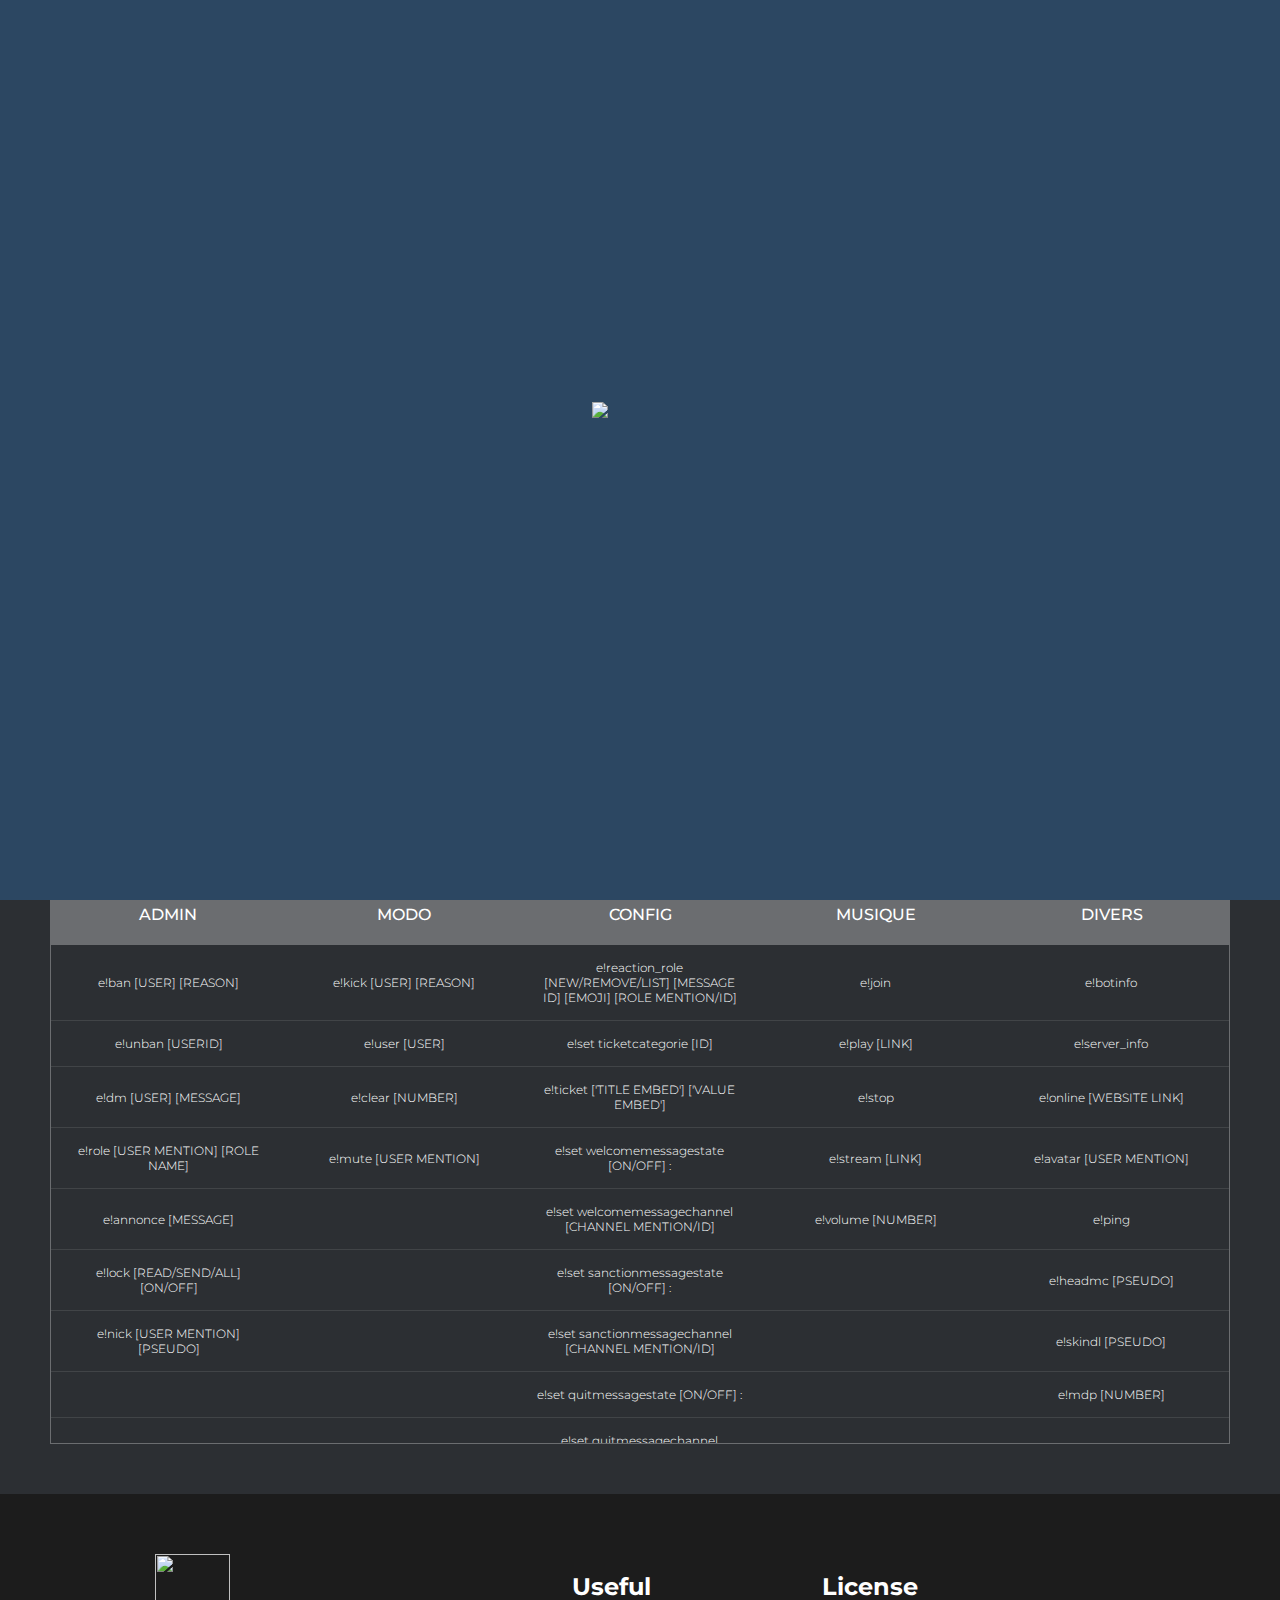
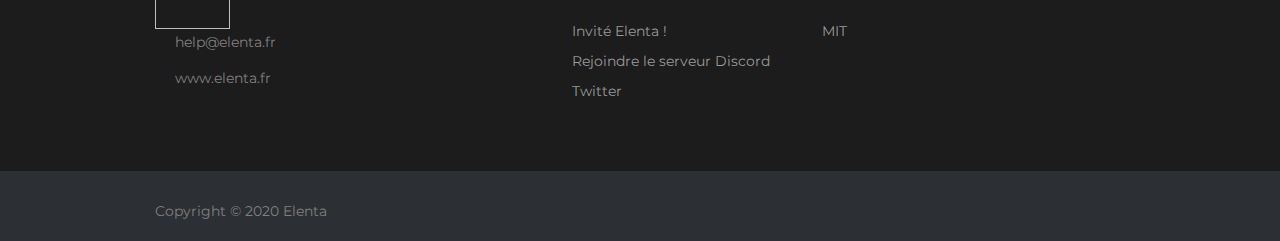
==== index.html @ b2c35c3e "Update index.html" ====
<html lang="fr">

<head>
	<title>Elenta</title>
	<meta charset="utf-8">
	<link rel="shortcut icon" href="icon.elenta.png">
	<link rel="stylesheet" href="css/bootstrap.min.css">
	<link rel="stylesheet" href="css/nivo-lightbox.css">
	<link rel="stylesheet" href="css/style.css">
	<link rel="stylesheet" href="css/load.css">
	<link href="https://fonts.googleapis.com/css?family=Montserrat:400,700" rel="stylesheet" type="text/css">
	<script src="https://kit.fontawesome.com/4e53f9d3b8.js" crossorigin="anonymous"></script>
</head>

<body>
  <div id="loader" class="overlay-loader">
	<div class="loader-background color-flip"></div>
	<img class="loader-icon spinning-cog" src="https://pasqualevitiello.github.io/Tumblr-Style-Cog-Spinners/cogs/cog05.svg" data-cog="cog05">
  </div>
  <div id="all">
	<div id="home">
		<div class="container">
			<div class="row">
				<div class="col-md-5 col-sm-3">
					<h1><img src="https://cdn.discordapp.com/avatars/705350236390031421/100c00965786982570dc72ee1402f99f.webp?size=128" class="logohome" /> Elenta</h1>
				</div>
				<div class="col-md-10 col-sm-8">
          <h2>&emsp;&emsp;&emsp;&emsp;&ensp; est fait pour vous.</h2>
				</div>
			</div>
		</div>
	</div>
  <div class="bot">
    <h3 class="display-5 title">Il est temps d'utiliser Elenta sur votre serveur</h3>
    <p class="subtitle">Elenta est un bot polyvalent prêt à améliorer et à booster votre serveur Discord<br />Comprend également la modération automatique, l'administration, la musique et bien plus encore !</p>
    <a class="btn-addbot btn-lg btn" target="_blank" href="/bot/invite.html">Ajouter au serveur</a>
    <br /><br /><br /><br /><br /><br />
</div>
  <section>
  <h1 class="titletable">Commandes</h1>
  <div class="tbl-header">
    <table cellpadding="0" cellspacing="0" border="0">
      <thead>
        <tr>
          <th>ADMIN</th>
          <th>MODO</th>
          <th>CONFIG</th>
          <th>MUSIQUE</th>
          <th>DIVERS</th>
        </tr>
      </thead>
    </table>
  </div>
  <div class="tbl-content">
    <table cellpadding="0" cellspacing="0" border="0">
      <tbody>
        <tr>
          <td>e!ban [USER] [REASON]</td>
          <td>e!kick [USER] [REASON]</td>
          <td>e!reaction_role [NEW/REMOVE/LIST] [MESSAGE ID] [EMOJI] [ROLE MENTION/ID]</td>
          <td>e!join</td>
          <td>e!botinfo</td>
        </tr>
        <tr>
          <td>e!unban [USERID]</td>
          <td>e!user [USER]</td>
          <td>e!set ticketcategorie [ID]</td>
          <td>e!play [LINK]</td>
          <td>e!server_info</td>
        </tr>
        <tr>
          <td>e!dm [USER] [MESSAGE]</td>
          <td>e!clear [NUMBER]</td>
          <td>e!ticket ['TITLE EMBED'] ['VALUE EMBED']</td>
          <td>e!stop</td>
          <td>e!online [WEBSITE LINK]</td>
        </tr>
        <tr>
          <td>e!role [USER MENTION] [ROLE NAME]</td>
          <td>e!mute [USER MENTION]</td>
          <td>e!set welcomemessagestate [ON/OFF] :</td>
          <td>e!stream [LINK]</td>
          <td>e!avatar [USER MENTION]</td>
        </tr>
        <tr>
          <td>e!annonce [MESSAGE]</td>
          <td></td>
          <td>e!set welcomemessagechannel [CHANNEL MENTION/ID]</td>
          <td>e!volume [NUMBER]</td>
          <td>e!ping</td>
        </tr>
        <tr>
          <td>e!lock [READ/SEND/ALL] [ON/OFF]</td>
          <td></td>
          <td>e!set sanctionmessagestate [ON/OFF] :</td>
          <td></td>
          <td>e!headmc [PSEUDO]</td>
        </tr>
        <tr>
          <td>e!nick [USER MENTION] [PSEUDO]</td>
          <td></td>
          <td>e!set sanctionmessagechannel [CHANNEL MENTION/ID]</td>
          <td></td>
          <td>e!skindl [PSEUDO]</td>
        </tr>
        <tr>
          <td></td>
          <td></td>
          <td>e!set quitmessagestate [ON/OFF] :</td>
          <td></td>
          <td>e!mdp [NUMBER]</td>
        </tr>
        <tr>
          <td></td>
          <td></td>
          <td>e!set quitmessagechannel [CHANNEL MENTION/ID]</td>
          <td></td>
          <td>e!bad habit</td>
        </tr>
        <tr>
          <td></td>
          <td></td>
          <td></td>
          <td></td>
          <td>e!cal [calcule]</td>
        </tr>
        <tr>
          <td></td>
          <td></td>
          <td></td>
          <td></td>
          <td>e!code source</td>
        </tr>
        <tr>
          <td></td>
          <td></td>
          <td></td>
          <td></td>
          <td>e!doc [MODULE] [LANGUAGE]</td>
        </tr>
        <tr>
          <td></td>
          <td></td>
          <td></td>
          <td></td>
          <td>e!embed</td>
        </tr>
        <tr>
          <td></td>
          <td></td>
          <td></td>
          <td></td>
          <td>e!git</td>
        </tr>
        <tr>
          <td></td>
          <td></td>
          <td></td>
          <td></td>
          <td>e!hast</td>
        </tr>
        <tr>
          <td></td>
          <td></td>
          <td></td>
          <td></td>
          <td>e!instruction</td>
        </tr>
        <tr>
          <td></td>
          <td></td>
          <td></td>
          <td></td>
          <td>e!past</td>
        </tr>
        <tr>
          <td></td>
          <td></td>
          <td></td>
          <td></td>
          <td>e!search [RESEARCH]</td>
        </tr>
        <tr>
          <td></td>
          <td></td>
          <td></td>
          <td></td>
          <td>e!send [NAME]</td>
        </tr>
        <tr>
          <td></td>
          <td></td>
          <td></td>
          <td></td>
          <td>e!level [USER MENTION/NO MENTION]</td>
        </tr>
        <tr>
          <td></td>
          <td></td>
          <td></td>
          <td></td>
          <td>e!stockage [NAME] [TEXT]</td>
        </tr>
        <tr>
          <td></td>
          <td></td>
          <td></td>
          <td></td>
          <td>e!suggestion [SUGGESTION](BOT)</td>
        </tr>
        <tr>
          <td></td>
          <td></td>
          <td></td>
          <td></td>
          <td>e!site</td>
        </tr>
      </tbody>
    </table>
  </div>
</section>
	<footer>
		<div class="container">
			<div class="row">
				<div class="col-md-5 col-sm-4">
					<img src="https://cdn.discordapp.com/avatars/705350236390031421/100c00965786982570dc72ee1402f99f.webp?size=128" class="logofooter" />
					<p><i class="fa fa-envelope-o"></i> help@elenta.fr</p>
					<p><i class="fa fa-globe"></i> www.elenta.fr</p>
				</div>
				<div class="col-md-3 col-sm-4">
					<h3>Useful</h3>
					<p><a href="/bot/invite.html" target="_self">Invité Elenta !</a></p>
					<p><a href="https://discord.gg/3VzSZ5d">Rejoindre le serveur Discord</a></p>
					<p><a href="">Twitter</a></p>
				</div>
        <div class="col-md-1 col-sm-4">
          <h3>License</h3>
          <p><a href="license/mit.html" target="_blank">MIT</a></p>
        </div>
			</div>
		</div>    
	</footer>
  <div class="copyright">
		<div class="container">
			<div class="row">
				<div class="col-md-6 col-sm-6">
					<p>Copyright © 2020 Elenta</p>
				</div>
			</div>
		</div>
	</div>
  </div>
  <script src="https://ajax.googleapis.com/ajax/libs/jquery/1.11.1/jquery.min.js"></script>
  <script src="js/main.js"></script>
</body>

</html>
---- css/style.css ----
body
	{
		background: #2C2F33;
    color: #808080;
		font-family: 'Montserrat', sans-serif;
    font-weight: 400;
	}

@media screen and (max-width: 320px) { 
  @viewport { 
    width: 320px; 
  } 
}

@media screen and (max-width: 320px) {
  @viewport {
    width: 320px;
  }
}

@media screen and (min-width: 768px) and (max-width: 959px) {
  @viewport {
    width: 768px;
  }
}

@media (min-width: 768px) {
  .container {
    width: 700px;
  }
}
@media (min-width: 992px) {
  .container {
    width: 900px;
  }
}
@media (min-width: 1200px) {
  .container {
    width: 1000px;
  }
}

h1,h2,h3,h4 {
  color: #fff;
  font-weight: bold;
}

h1,h2 {
  font-size: 30px;
}

img {
  max-width: 100%;
  height: auto;
}

#home {
  background-color: #2C2F33;
  background-size: auto;
  background-position: center;
  min-height: 550px;
  padding-top: 180px;
  padding-bottom: 100px;
}
#home h1,
#home h3 {
  line-height: 30px;
  font-size: 40px;
}

footer {
  background: #1c1c1c;
  padding-top: 60px;
  padding-bottom: 60px;
}
footer .fa {
	font-size: 18px;
	margin-right: 10px;
	padding: 5px;
}
footer h3 {
  padding-bottom: 10px;
}
footer .newsletter p {
  padding-bottom: 10px;
}
footer .form-control {
  background: transparent;
  border: 2px solid #fff;
  border-radius: 0px;
  padding-bottom: 10px;
}

footer .form-control:focus,
footer .form-control:hover {
	color: #fff;
  	background: #806040;
  	border-color: transparent;
}
footer .input-group-addon {
  background: #fff;
}
footer a, footer a:visited {
  font-size: 14px;
  color: #999;
}
footer a:hover {
  color: #fff;
  text-decoration: none;
}

.copyright {
	margin: 10px 0px;
}
.copyright p {
  padding-top: 20px;
}

.logohome {
  width: 125px;
}
.logofooter {
  width: 75px;
}
.bot{
  font-size: 12.5px;
  color: #fff;
  text-transform: uppercase;
  font-weight: 300;
  text-align: center;
  margin-bottom: 15px;
}
.btn-addbot {
  background-color: #f96332;
  color: #FFFFFF;
}

.titletable{
  font-size: 30px;
  color: #fff;
  text-transform: uppercase;
  font-weight: 300;
  text-align: center;
  margin-bottom: 15px;
}
table{
  width:100%;
  table-layout: fixed;
}
.tbl-header{
  background-color: rgba(255,255,255,0.3);
 }
.tbl-content{
  height:500px;
  overflow-x:auto;
  margin-top: 0px;
  border: 1px solid rgba(255,255,255,0.3);
}
.tbl-content2{
  height:225px;
  overflow-x:auto;
  margin-top: 0px;
  border: 1px solid rgba(255,255,255,0.3);
}
th{
  padding: 20px 15px;
  text-align: center;
  font-weight: 500;
  font-size: auto;
  color: #fff;
  text-transform: uppercase;
}
td{
  padding: 15px;
  text-align: center;
  vertical-align:middle;
  font-weight: 300;
  font-size: 12px;
  color: #fff;
  border-bottom: solid 1px rgba(255,255,255,0.1);
}

section{
  margin: 50px;
}

::-webkit-scrollbar {
    width: 6px;
} 
::-webkit-scrollbar-track {
    -webkit-box-shadow: inset 0 0 6px rgba(0,0,0,0.3); 
} 
::-webkit-scrollbar-thumb {
    -webkit-box-shadow: inset 0 0 6px rgba(0,0,0,0.3); 
}

#progress {
  width: 75%;
  margin: auto;
  overflow-x:auto;
  margin-top: 0px;
}

#bar {
  width: 1%;
  height: 30px;
  background-color: #4CAF50;
}

@mixin animation($duration){
  animation: spin $duration infinite linear;
}
$width: 100;
$height: 100;
$margin-top:  -($width / 2)  + px;
$margin-left: -($width / 2)  + px;
.loader-wrapper {
  position: fixed;
  top: 0;
  left: 0;
  width: 100%;
  height: 100%;
  z-index: 1000;
.loader {
  display: block;
  position: relative;
  left: 50%;
  top: 50%;
  width: 100px;
  height: 100px;
  margin-top: $margin-top;
  margin-left: $margin-left;
  border: 3px solid transparent;
  border-top-color: #3498db;
  border-radius: 50%;
  z-index: 1001;
  @include animation(1.5s);
  &:before, &:after {
    content: '';
    position: absolute;
    border-radius: 50%;
  }
  &:before {
    top: 5px;
    left: 5px;
    right: 5px;
    bottom: 5px;
    border: 3px solid transparent;
    border-top-color: #e74c3c;
    @include animation(2s);
  }
  &:after {
    top: 15px;
    left: 15px;
    right: 15px;
    bottom: 15px;
    border: 3px solid transparent;
    border-top-color: #f9c922;
    @include animation(1s);
  }
}
}
@keyframes spin {
  0% {
    transform: rotate(0);
  }
  100% {
    transform: rotate(360deg);
  }
}

.loader-section{
  position: fixed;
  top: 0;
  width: 51%;
  height: 100%;
  background: #222;
  z-index: 1000;
  &.section-left {
    left: 0;
  }
  &.section-right{
    right: 0;
  }
}

.loaded {
  .section-left {
     transition: all 0.7s 0.3s cubic-bezier(0.645, 0.045, 0.355, 1.000);
    transform: translateX(-100%);
  }
  .section-right {
     transition: all 0.7s 0.3s cubic-bezier(0.645, 0.045, 0.355, 1.000);
    transform: translateX(100%);
  }
  .loader {
    transition: all 0.3s ease-out;
    opacity: 0;
  }
  .loader-wrapper {
    visibility: hidden;
    transform: translateY(-100%);
    transition: all 0.3s 1s ease-out;
   }
}
---- css/load.css ----
.overlay-loader {
  position: fixed;
  top: 0;
  right: 0;
  bottom: 0;
  left: 0;
  z-index: 1000;
}

.overlay-loader .loader-background {
  position: absolute;
  top: 0;
  right: 0;
  bottom: 0;
  left: 0;
  background-color: #2C4762;
  -webkit-transition: background-color .2s 0s linear,right .2s .3s ease-out;
  -moz-transition: background-color .2s 0s linear,right .2s .3s ease-out;
  -ms-transition: background-color .2s 0s linear,right .2s .3s ease-out;
  -o-transition: background-color .2s 0s linear,right .2s .3s ease-out;
  transition: background-color .2s 0s linear,right .2s .3s ease-out;
}

.overlay-loader .loader-background.color-flip {
  -webkit-animation: color-flip 6.5s .6s infinite linear;
  -moz-animation: color-flip 6.5s .6s infinite linear;
  -ms-animation: color-flip 6.5s .6s infinite linear;
  -o-animation: color-flip 6.5s .6s infinite linear;
  animation: color-flip 6.5s .6s infinite linear;
}

@-webkit-keyframes color-flip {
  0% { background-color: #2c4762 }
  18% { background-color: #2c4762 }
  20% { background-color: #a77dc2 }
  38% { background-color: #a77dc2 }
  40% { background-color: #4aa8d8 }
  58% { background-color: #4aa8d8 }
  60% { background-color: #56bc8a }
  78% { background-color: #56bc8a }
  80% { background-color: #d95e40 }
  98% { background-color: #d95e40 }
  100% { background-color: #2c4762 }
}

@-moz-keyframes color-flip {
  0% { background-color: #2c4762 }
  18% { background-color: #2c4762 }
  20% { background-color: #a77dc2 }
  38% { background-color: #a77dc2 }
  40% { background-color: #4aa8d8 }
  58% { background-color: #4aa8d8 }
  60% { background-color: #56bc8a }
  78% { background-color: #56bc8a }
  80% { background-color: #d95e40 }
  98% { background-color: #d95e40 }
  100% { background-color: #2c4762 }
}

@-o-keyframes color-flip {
  0% { background-color: #2c4762 }
  18% { background-color: #2c4762 }
  20% { background-color: #a77dc2 }
  38% { background-color: #a77dc2 }
  40% { background-color: #4aa8d8 }
  58% { background-color: #4aa8d8 }
  60% { background-color: #56bc8a }
  78% { background-color: #56bc8a }
  80% { background-color: #d95e40 }
  98% { background-color: #d95e40 }
  100% { background-color: #2c4762 }
}

@keyframes color-flip {
  0% { background-color: #2c4762 }
  18% { background-color: #2c4762 }
  20% { background-color: #a77dc2 }
  38% { background-color: #a77dc2 }
  40% { background-color: #4aa8d8 }
  58% { background-color: #4aa8d8 }
  60% { background-color: #56bc8a }
  78% { background-color: #56bc8a }
  80% { background-color: #d95e40 }
  98% { background-color: #d95e40 }
  100% { background-color: #2c4762 }
}

.overlay-loader .loader-icon {
  position: absolute;
  top: 50%;
  left: 50%;
  margin: -48px 0 0 -48px;
  font-size: 96px;
  color: #FFF;
}

.overlay-loader .loader-icon.spinning-cog {
  -webkit-animation: spinning-cog 1.3s infinite ease;
  -moz-animation: spinning-cog 1.3s infinite ease;
  -ms-animation: spinning-cog 1.3s infinite ease;
  -o-animation: spinning-cog 1.3s infinite ease;
  animation: spinning-cog 1.3s infinite ease;
}

@-webkit-keyframes spinning-cog {
  0% { -webkit-transform: rotate(0deg) }
  20% { -webkit-transform: rotate(-45deg) }
  100% { -webkit-transform: rotate(360deg) }
}

@-moz-keyframes spinning-cog {
  0% { -moz-transform: rotate(0deg) }
  20% { -moz-transform: rotate(-45deg) }
  100% { -moz-transform: rotate(360deg) }
}

@-o-keyframes spinning-cog {
  0% { -o-transform: rotate(0deg) }
  20% { -o-transform: rotate(-45deg) }
  100% { -o-transform: rotate(360deg) }
}

@keyframes spinning-cog {
  0% { transform: rotate(0deg) }
  20% { transform: rotate(-45deg) }
  100% { transform: rotate(360deg) }
}

@-webkit-keyframes shrinking-cog {
  0% { -webkit-transform: scale(1) }
  20% { -webkit-transform: scale(1.2) }
  100% { -webkit-transform: scale(0) }
}

@-moz-keyframes shrinking-cog {
  0% { -moz-transform: scale(1) }
  20% { -moz-transform: scale(1.2) }
  100% { -moz-transform: scale(0) }
}

@-o-keyframes shrinking-cog {
  0% { -o-transform: scale(1) }
  20% { -o-transform: scale(1.2) }
  100% { -o-transform: scale(0) }
}

@keyframes shrinking-cog {
  0% { transform: scale(1) }
  20% { transform: scale(1.2) }
  100% { transform: scale(0) }
}

.overlay-loader .loader-icon.shrinking-cog {
  -webkit-animation: shrinking-cog .3s 1 ease forwards;
  -moz-animation: shrinking-cog .3s 1 ease forwards;
  -ms-animation: shrinking-cog .3s 1 ease forwards;
  -o-animation: shrinking-cog .3s 1 ease forwards;
  animation: shrinking-cog .3s 1 ease forwards;
}
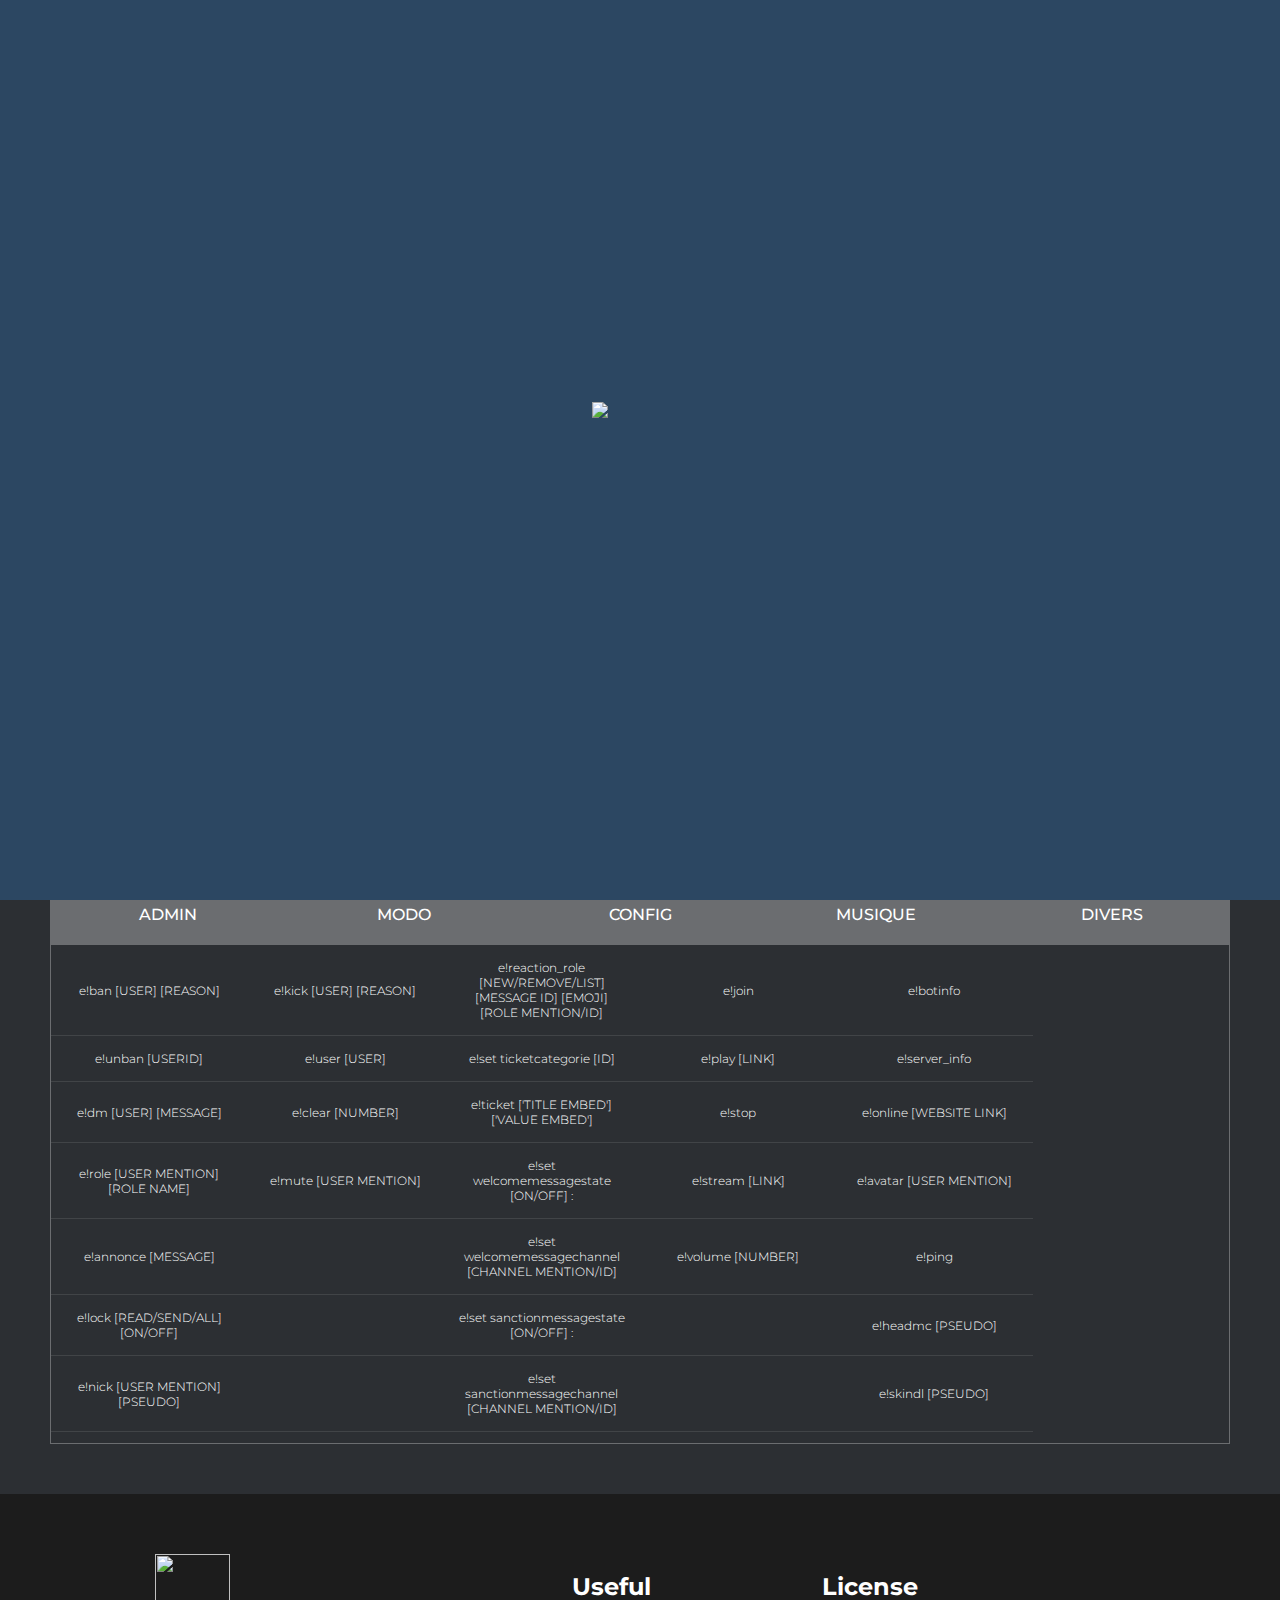
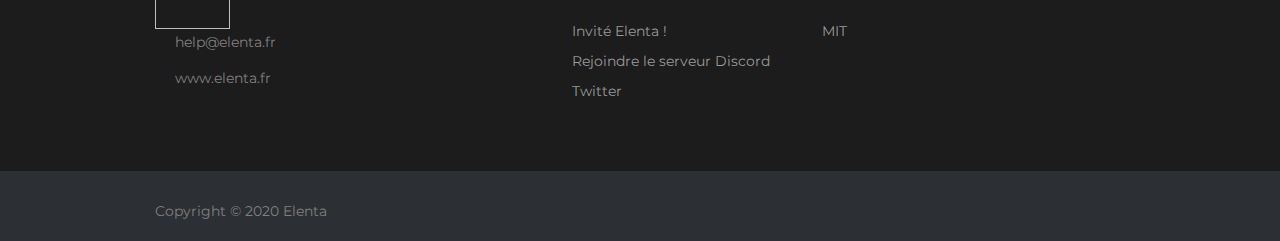
==== commit 152af6e7: "Update index.html" ====
--- a/index.html
+++ b/index.html
@@ -3,7 +3,7 @@
 <head>
 	<title>Elenta</title>
 	<meta charset="utf-8">
-	<link rel="shortcut icon" href="icon.elenta.png">
+	<link rel="shortcut icon" href="icon-elenta.png">
 	<link rel="stylesheet" href="css/bootstrap.min.css">
 	<link rel="stylesheet" href="css/nivo-lightbox.css">
 	<link rel="stylesheet" href="css/style.css">
@@ -212,8 +212,16 @@
           <td></td>
           <td></td>
           <td></td>
-          <td></td>
+	 <td></td>
+          <td>avatar [@joueur]</td>
           <td>e!site</td>
+        </tr>
+	<tr>
+          <td></td>
+          <td></td>
+          <td></td>
+	<td></td>
+       	<td></td>
         </tr>
       </tbody>
     </table>
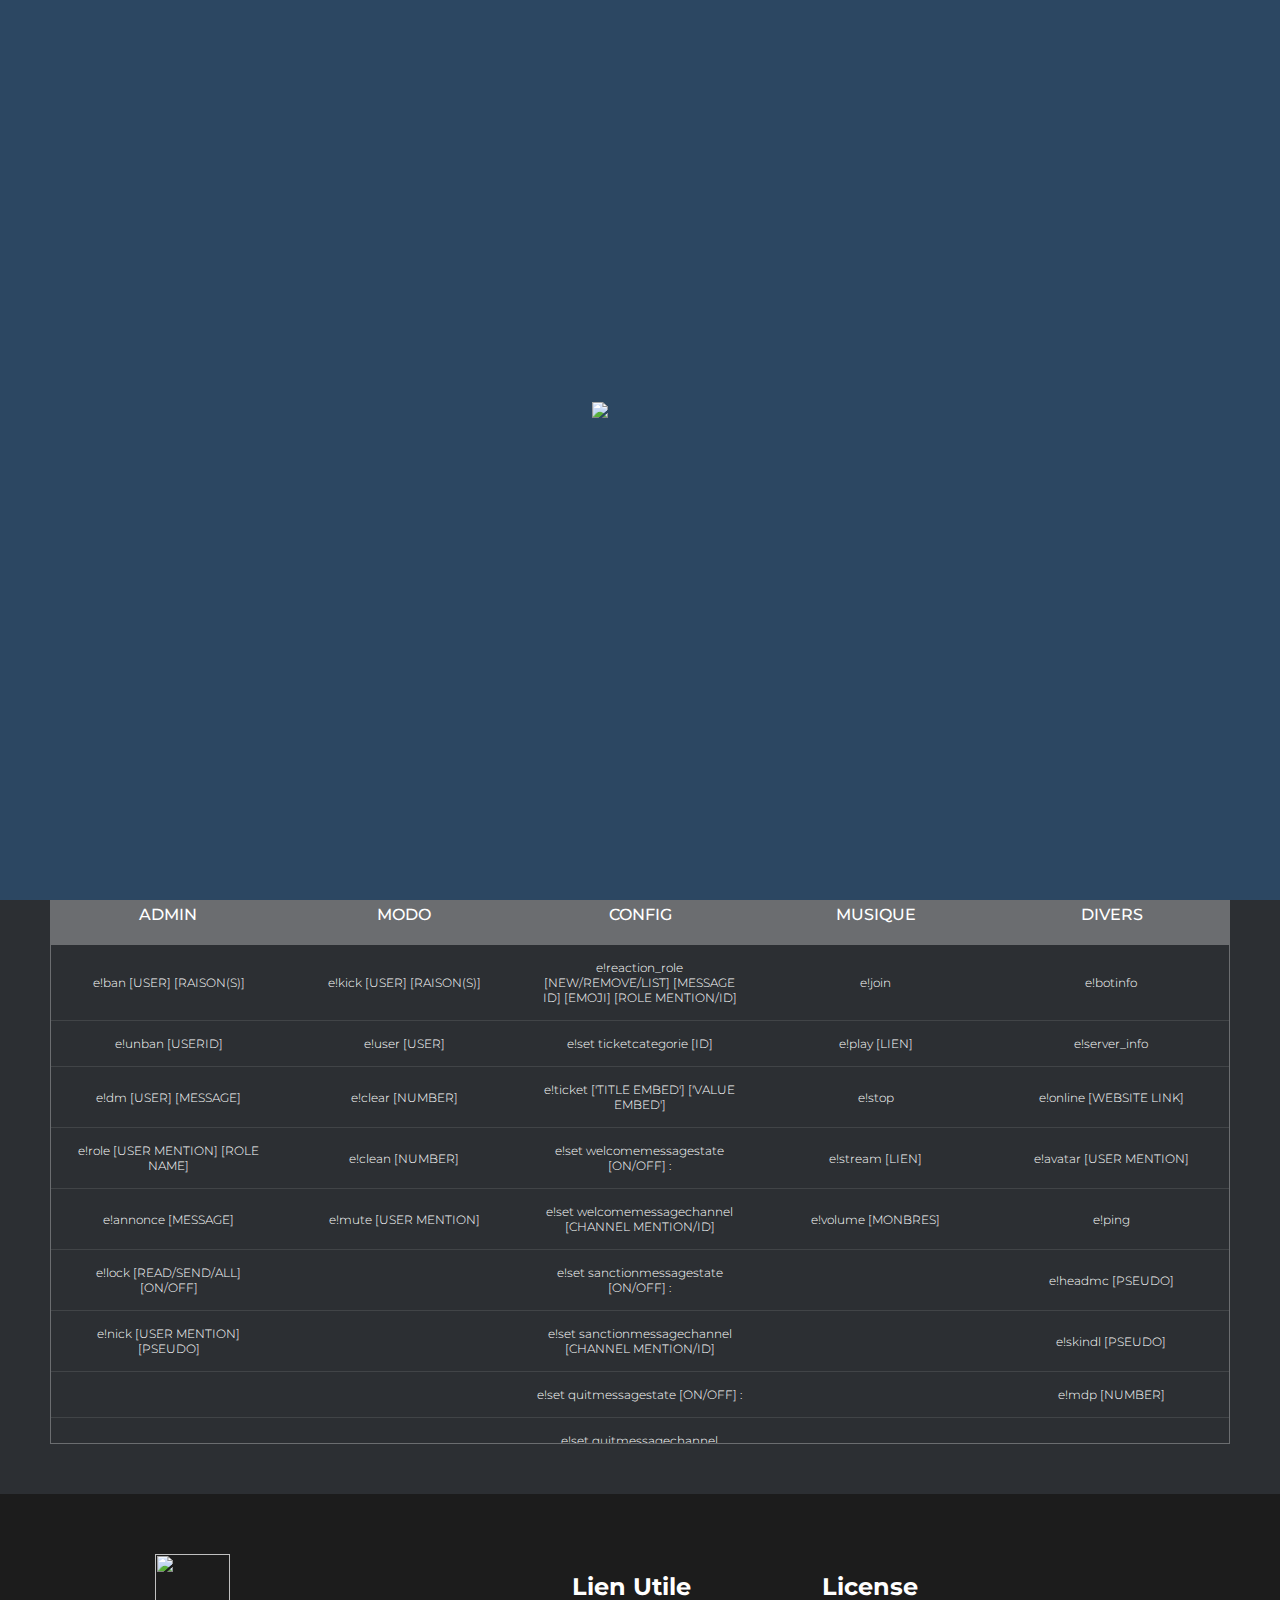
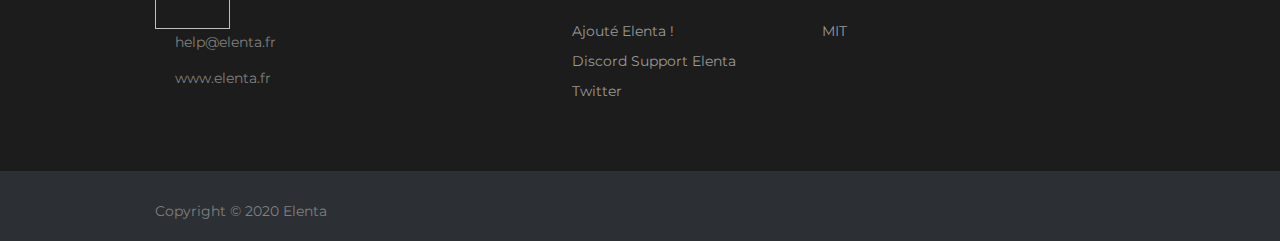
==== commit a24b98fe: "Add files via upload" ====
--- a/index.html
+++ b/index.html
@@ -3,7 +3,7 @@
 <head>
 	<title>Elenta</title>
 	<meta charset="utf-8">
-	<link rel="shortcut icon" href="icon-elenta.png">
+  <link rel="shortcut icon" href="icon-elenta.png">
 	<link rel="stylesheet" href="css/bootstrap.min.css">
 	<link rel="stylesheet" href="css/nivo-lightbox.css">
 	<link rel="stylesheet" href="css/style.css">
@@ -25,7 +25,7 @@
 					<h1><img src="https://cdn.discordapp.com/avatars/705350236390031421/100c00965786982570dc72ee1402f99f.webp?size=128" class="logohome" /> Elenta</h1>
 				</div>
 				<div class="col-md-10 col-sm-8">
-          <h2>&emsp;&emsp;&emsp;&emsp;&ensp; est fait pour vous.</h2>
+          <h2 style="position: relative; left: 140px;">est fait pour vous !</h2>
 				</div>
 			</div>
 		</div>
@@ -33,7 +33,7 @@
   <div class="bot">
     <h3 class="display-5 title">Il est temps d'utiliser Elenta sur votre serveur</h3>
     <p class="subtitle">Elenta est un bot polyvalent prêt à améliorer et à booster votre serveur Discord<br />Comprend également la modération automatique, l'administration, la musique et bien plus encore !</p>
-    <a class="btn-addbot btn-lg btn" target="_blank" href="/bot/invite.html">Ajouter au serveur</a>
+    <a class="btn-addbot btn-lg btn" target="_blank" href="./bot/invite.html">Ajouter au serveur</a>
     <br /><br /><br /><br /><br /><br />
 </div>
   <section>
@@ -55,8 +55,8 @@
     <table cellpadding="0" cellspacing="0" border="0">
       <tbody>
         <tr>
-          <td>e!ban [USER] [REASON]</td>
-          <td>e!kick [USER] [REASON]</td>
+          <td>e!ban [USER] [RAISON(S)]</td>
+          <td>e!kick [USER] [RAISON(S)]</td>
           <td>e!reaction_role [NEW/REMOVE/LIST] [MESSAGE ID] [EMOJI] [ROLE MENTION/ID]</td>
           <td>e!join</td>
           <td>e!botinfo</td>
@@ -65,7 +65,7 @@
           <td>e!unban [USERID]</td>
           <td>e!user [USER]</td>
           <td>e!set ticketcategorie [ID]</td>
-          <td>e!play [LINK]</td>
+          <td>e!play [LIEN]</td>
           <td>e!server_info</td>
         </tr>
         <tr>
@@ -77,16 +77,16 @@
         </tr>
         <tr>
           <td>e!role [USER MENTION] [ROLE NAME]</td>
+          <td>e!clean [NUMBER]</td>
+          <td>e!set welcomemessagestate [ON/OFF] :</td>
+          <td>e!stream [LIEN]</td>
+          <td>e!avatar [USER MENTION]</td>
+        </tr>
+        <tr>
+          <td>e!annonce [MESSAGE]</td>
           <td>e!mute [USER MENTION]</td>
-          <td>e!set welcomemessagestate [ON/OFF] :</td>
-          <td>e!stream [LINK]</td>
-          <td>e!avatar [USER MENTION]</td>
-        </tr>
-        <tr>
-          <td>e!annonce [MESSAGE]</td>
-          <td></td>
           <td>e!set welcomemessagechannel [CHANNEL MENTION/ID]</td>
-          <td>e!volume [NUMBER]</td>
+          <td>e!volume [MONBRES]</td>
           <td>e!ping</td>
         </tr>
         <tr>
@@ -212,16 +212,8 @@
           <td></td>
           <td></td>
           <td></td>
-	 <td></td>
-          <td>avatar [@joueur]</td>
+          <td></td>
           <td>e!site</td>
-        </tr>
-	<tr>
-          <td></td>
-          <td></td>
-          <td></td>
-	<td></td>
-       	<td></td>
         </tr>
       </tbody>
     </table>
@@ -236,9 +228,9 @@
 					<p><i class="fa fa-globe"></i> www.elenta.fr</p>
 				</div>
 				<div class="col-md-3 col-sm-4">
-					<h3>Useful</h3>
-					<p><a href="/bot/invite.html" target="_self">Invité Elenta !</a></p>
-					<p><a href="https://discord.gg/3VzSZ5d">Rejoindre le serveur Discord</a></p>
+					<h3>Lien Utile</h3>
+					<p><a href="/bot/invite.html" target="_self">Ajouté Elenta !</a></p>
+					<p><a href="https://discord.gg/3VzSZ5d">Discord Support Elenta</a></p>
 					<p><a href="">Twitter</a></p>
 				</div>
         <div class="col-md-1 col-sm-4">
@@ -262,4 +254,4 @@
   <script src="js/main.js"></script>
 </body>
 
-</html>
+</html>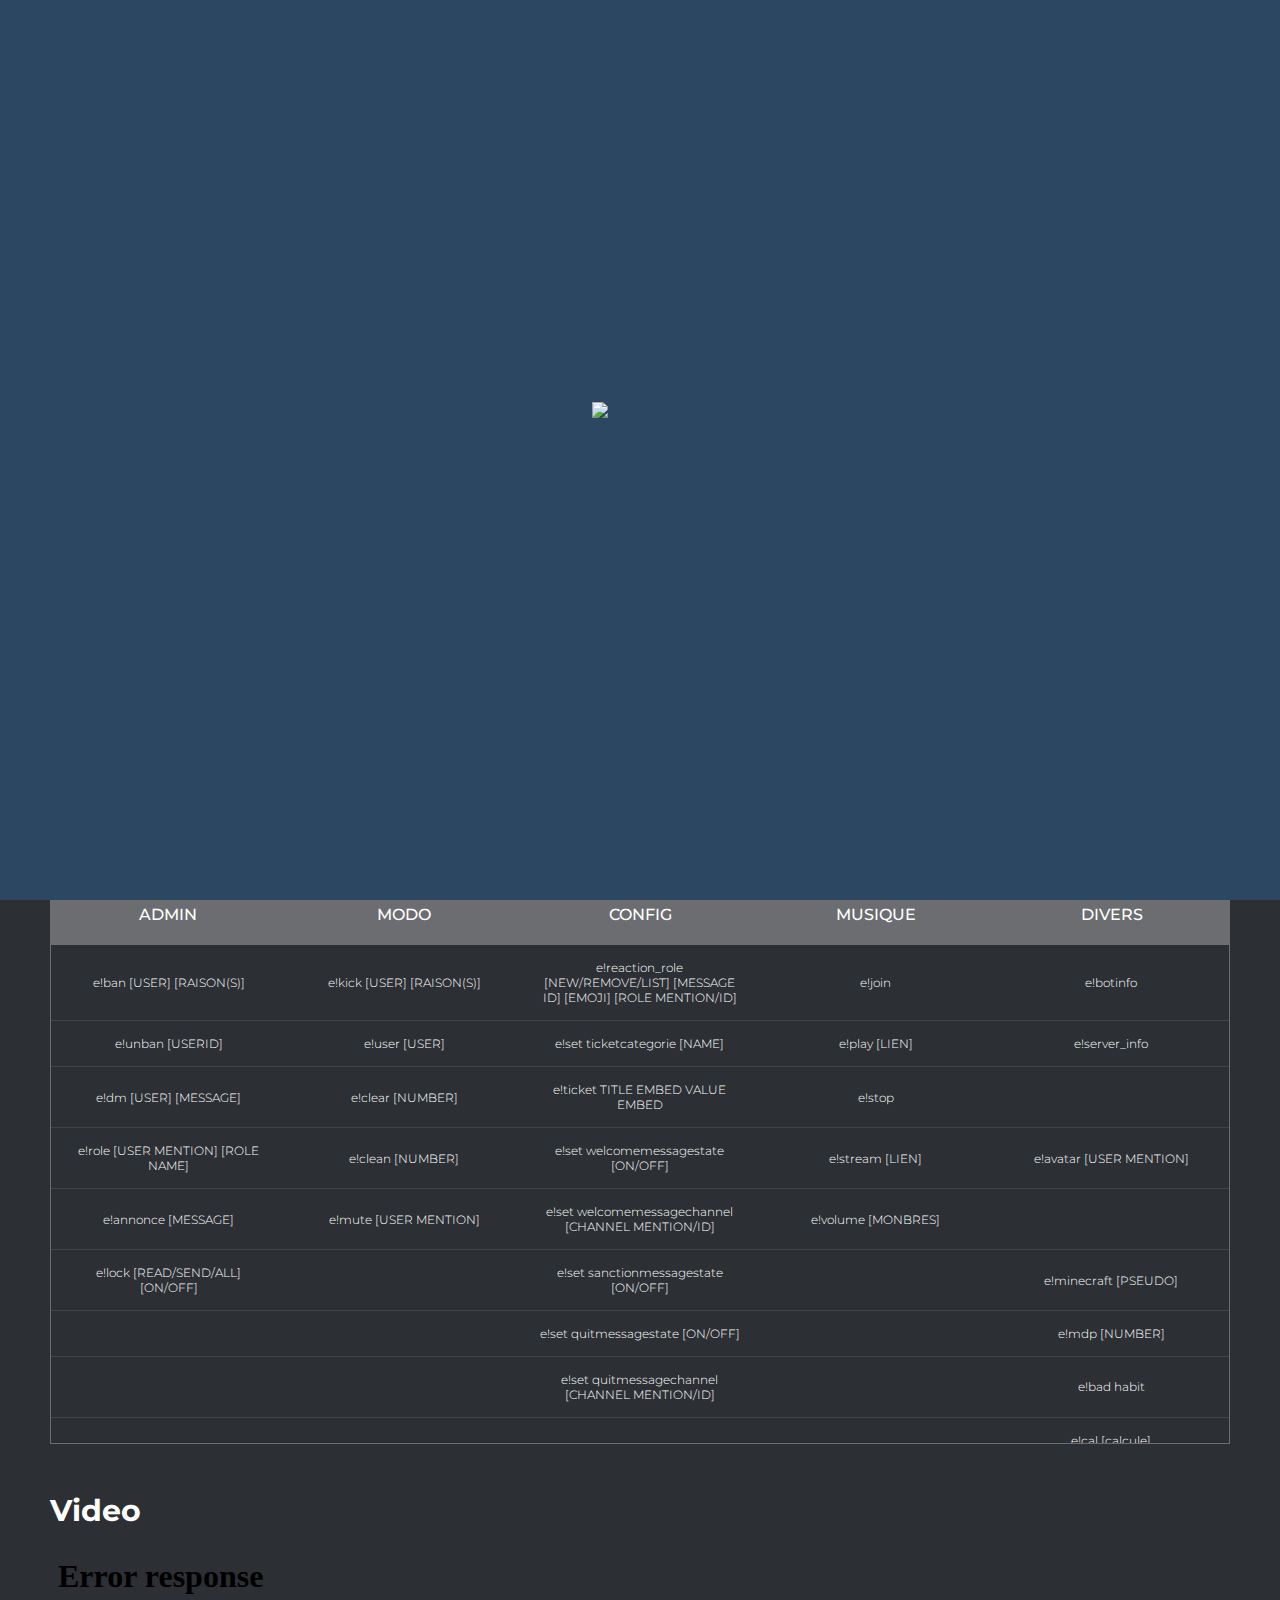
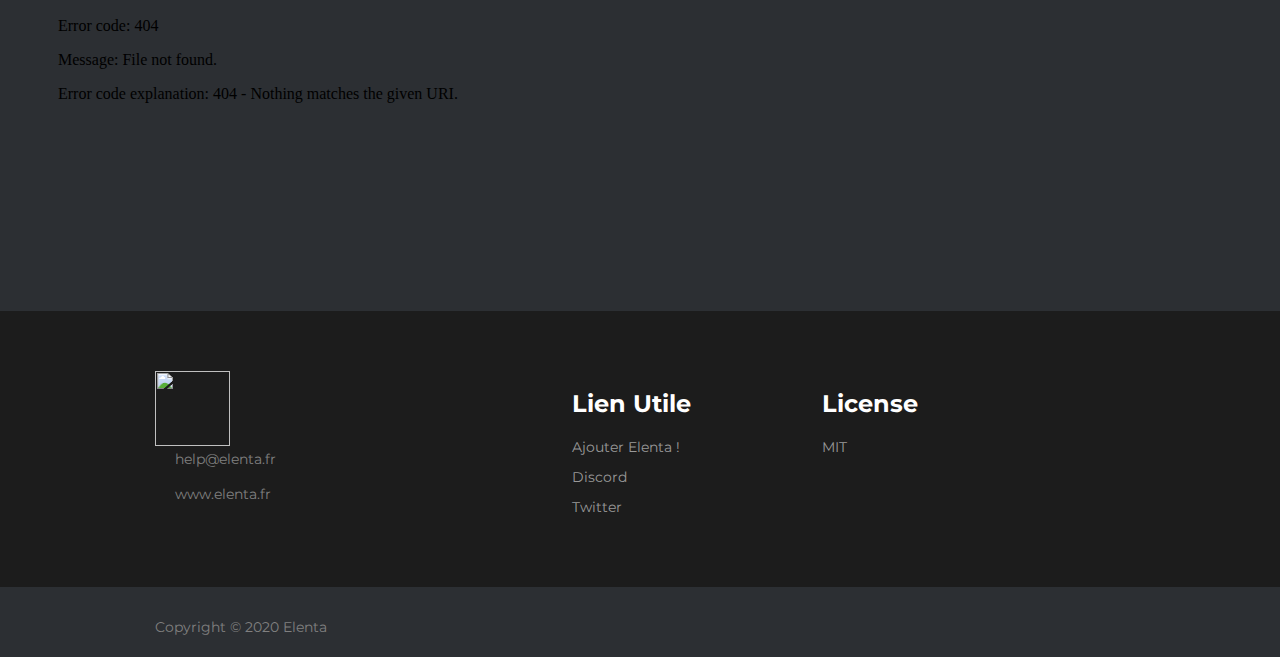
==== commit a11af4ab: "Update index.html" ====
--- a/index.html
+++ b/index.html
@@ -1,9 +1,9 @@
 <html lang="fr">
 
 <head>
-	<title>Elenta</title>
+	<title>Elenta | Discord Bot Français</title>
 	<meta charset="utf-8">
-  <link rel="shortcut icon" href="icon-elenta.png">
+  	<link rel="shortcut icon" href="icon-elenta.png">
 	<link rel="stylesheet" href="css/bootstrap.min.css">
 	<link rel="stylesheet" href="css/nivo-lightbox.css">
 	<link rel="stylesheet" href="css/style.css">
@@ -22,7 +22,7 @@
 		<div class="container">
 			<div class="row">
 				<div class="col-md-5 col-sm-3">
-					<h1><img src="https://cdn.discordapp.com/avatars/705350236390031421/100c00965786982570dc72ee1402f99f.webp?size=128" class="logohome" /> Elenta</h1>
+					<h1><img src="https://cdn.discordapp.com/avatars/705350236390031421/100c00965786982570dc72ee1402f99f.webp?size=128" class="logohome"/> Elenta</h1>
 				</div>
 				<div class="col-md-10 col-sm-8">
           <h2 style="position: relative; left: 140px;">est fait pour vous !</h2>
@@ -64,21 +64,21 @@
         <tr>
           <td>e!unban [USERID]</td>
           <td>e!user [USER]</td>
-          <td>e!set ticketcategorie [ID]</td>
+          <td>e!set ticketcategorie [NAME]</td>
           <td>e!play [LIEN]</td>
           <td>e!server_info</td>
         </tr>
         <tr>
           <td>e!dm [USER] [MESSAGE]</td>
           <td>e!clear [NUMBER]</td>
-          <td>e!ticket ['TITLE EMBED'] ['VALUE EMBED']</td>
+          <td>e!ticket TITLE EMBED VALUE EMBED</td>
           <td>e!stop</td>
-          <td>e!online [WEBSITE LINK]</td>
+          <td></td>
         </tr>
         <tr>
           <td>e!role [USER MENTION] [ROLE NAME]</td>
           <td>e!clean [NUMBER]</td>
-          <td>e!set welcomemessagestate [ON/OFF] :</td>
+          <td>e!set welcomemessagestate [ON/OFF]</td>
           <td>e!stream [LIEN]</td>
           <td>e!avatar [USER MENTION]</td>
         </tr>
@@ -87,26 +87,20 @@
           <td>e!mute [USER MENTION]</td>
           <td>e!set welcomemessagechannel [CHANNEL MENTION/ID]</td>
           <td>e!volume [MONBRES]</td>
-          <td>e!ping</td>
+          <td></td>
         </tr>
         <tr>
           <td>e!lock [READ/SEND/ALL] [ON/OFF]</td>
           <td></td>
-          <td>e!set sanctionmessagestate [ON/OFF] :</td>
-          <td></td>
-          <td>e!headmc [PSEUDO]</td>
-        </tr>
-        <tr>
-          <td>e!nick [USER MENTION] [PSEUDO]</td>
-          <td></td>
-          <td>e!set sanctionmessagechannel [CHANNEL MENTION/ID]</td>
-          <td></td>
-          <td>e!skindl [PSEUDO]</td>
-        </tr>
-        <tr>
-          <td></td>
-          <td></td>
-          <td>e!set quitmessagestate [ON/OFF] :</td>
+          <td>e!set sanctionmessagestate [ON/OFF]</td>
+          <td></td>
+          <td>e!minecraft [PSEUDO]</td>
+        </tr>
+        <tr>
+        <tr>
+          <td></td>
+          <td></td>
+          <td>e!set quitmessagestate [ON/OFF]</td>
           <td></td>
           <td>e!mdp [NUMBER]</td>
         </tr>
@@ -207,18 +201,23 @@
           <td></td>
           <td></td>
           <td>e!suggestion [SUGGESTION](BOT)</td>
-        </tr>
-        <tr>
-          <td></td>
-          <td></td>
-          <td></td>
-          <td></td>
-          <td>e!site</td>
         </tr>
       </tbody>
     </table>
   </div>
 </section>
+	<section id="video-section" class="doc-section">
+          <h2 class="section-title">Video</h2>
+          <div class="section-block">
+            <div class="row">
+              <div class="col-md-6 col-12">
+                <div class="embed-responsive embed-responsive-16by9">
+                  <iframe class="embed-responsive-item" src="Tuto.mp4" frameborder="0" allowfullscreen></iframe>
+                </div>
+              </div>
+            </div>
+          </div>
+        </section>
 	<footer>
 		<div class="container">
 			<div class="row">
@@ -229,8 +228,8 @@
 				</div>
 				<div class="col-md-3 col-sm-4">
 					<h3>Lien Utile</h3>
-					<p><a href="/bot/invite.html" target="_self">Ajouté Elenta !</a></p>
-					<p><a href="https://discord.gg/3VzSZ5d">Discord Support Elenta</a></p>
+					<p><a href="./bot/invite.html" target="_self">Ajouter Elenta !</a></p>
+					<p><a href="https://discord.gg/3VzSZ5d">Discord</a></p>
 					<p><a href="">Twitter</a></p>
 				</div>
         <div class="col-md-1 col-sm-4">
@@ -254,4 +253,4 @@
   <script src="js/main.js"></script>
 </body>
 
-</html>+</html>
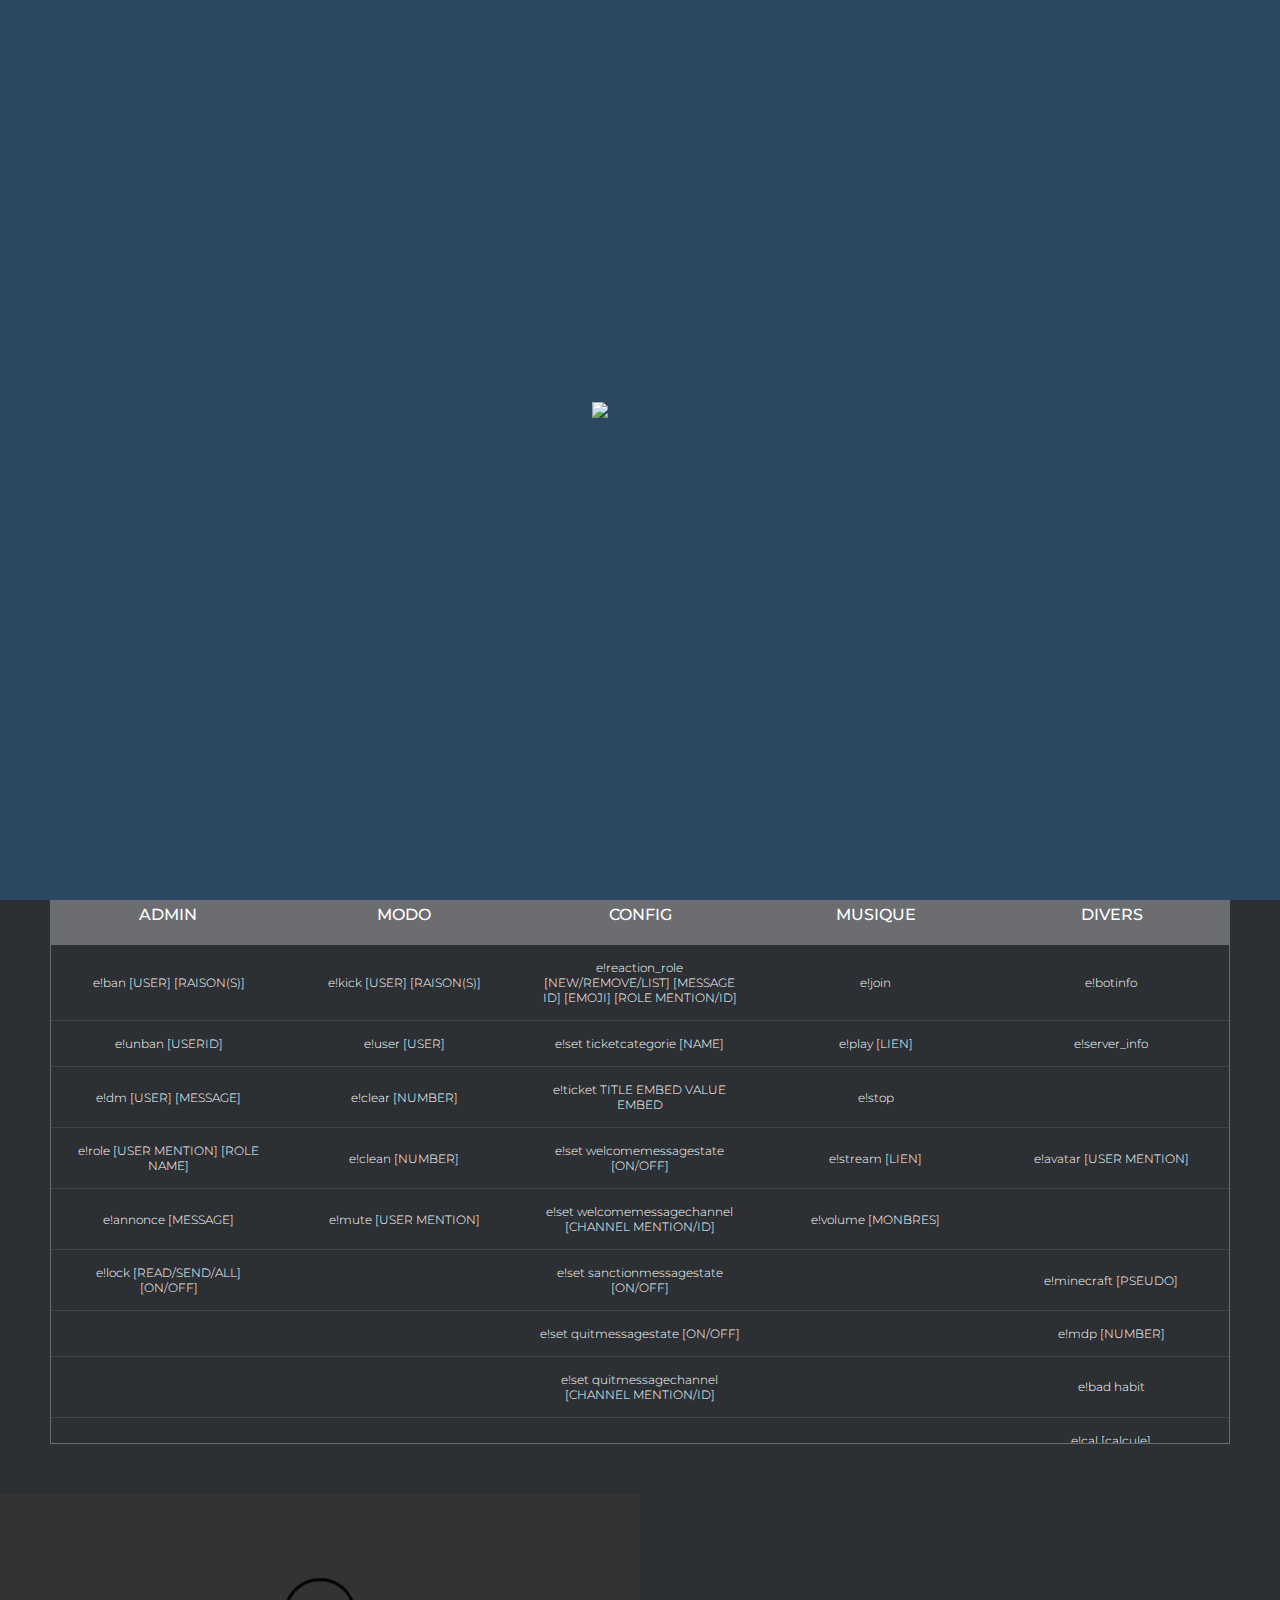
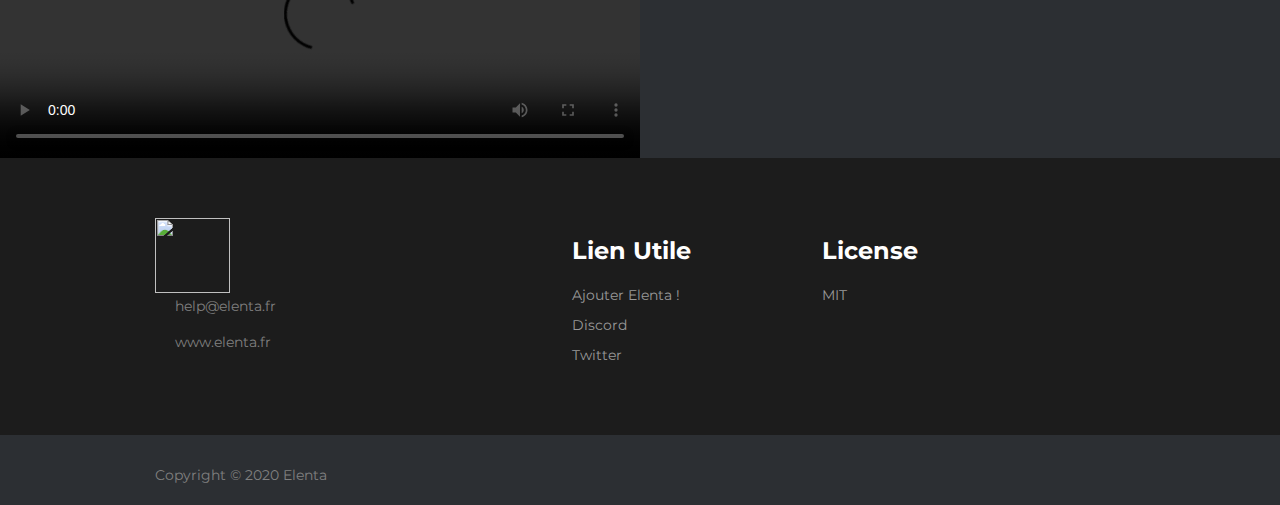
==== commit c3c0e75b: "Update index.html" ====
--- a/index.html
+++ b/index.html
@@ -8,8 +8,10 @@
 	<link rel="stylesheet" href="css/nivo-lightbox.css">
 	<link rel="stylesheet" href="css/style.css">
 	<link rel="stylesheet" href="css/load.css">
+	<link href="https://vjs.zencdn.net/7.8.2/video-js.css" rel="stylesheet" />
 	<link href="https://fonts.googleapis.com/css?family=Montserrat:400,700" rel="stylesheet" type="text/css">
 	<script src="https://kit.fontawesome.com/4e53f9d3b8.js" crossorigin="anonymous"></script>
+	<script src="https://vjs.zencdn.net/ie8/1.1.2/videojs-ie8.min.js"></script>
 </head>
 
 <body>
@@ -206,18 +208,21 @@
     </table>
   </div>
 </section>
-	<section id="video-section" class="doc-section">
-          <h2 class="section-title">Video</h2>
-          <div class="section-block">
-            <div class="row">
-              <div class="col-md-6 col-12">
-                <div class="embed-responsive embed-responsive-16by9">
-                  <iframe class="embed-responsive-item" src="Tuto.mp4" frameborder="0" allowfullscreen></iframe>
-                </div>
-              </div>
-            </div>
-          </div>
-        </section>
+	<video
+    id="my-video"
+    class="video-js"
+    controls
+    preload="auto"
+    width="640"
+    height="264"
+    data-setup="{}"
+  >
+    <source src="Tuto.mp4" type="video/mp4" />
+    <p class="vjs-no-js">
+      To view this video please enable JavaScript, and consider upgrading to a
+      web browser that supports HTML5 video
+    </p>
+  </video>
 	<footer>
 		<div class="container">
 			<div class="row">
@@ -251,6 +256,7 @@
   </div>
   <script src="https://ajax.googleapis.com/ajax/libs/jquery/1.11.1/jquery.min.js"></script>
   <script src="js/main.js"></script>
+  <script src="https://vjs.zencdn.net/7.8.2/video.js"></script>
 </body>
 
 </html>
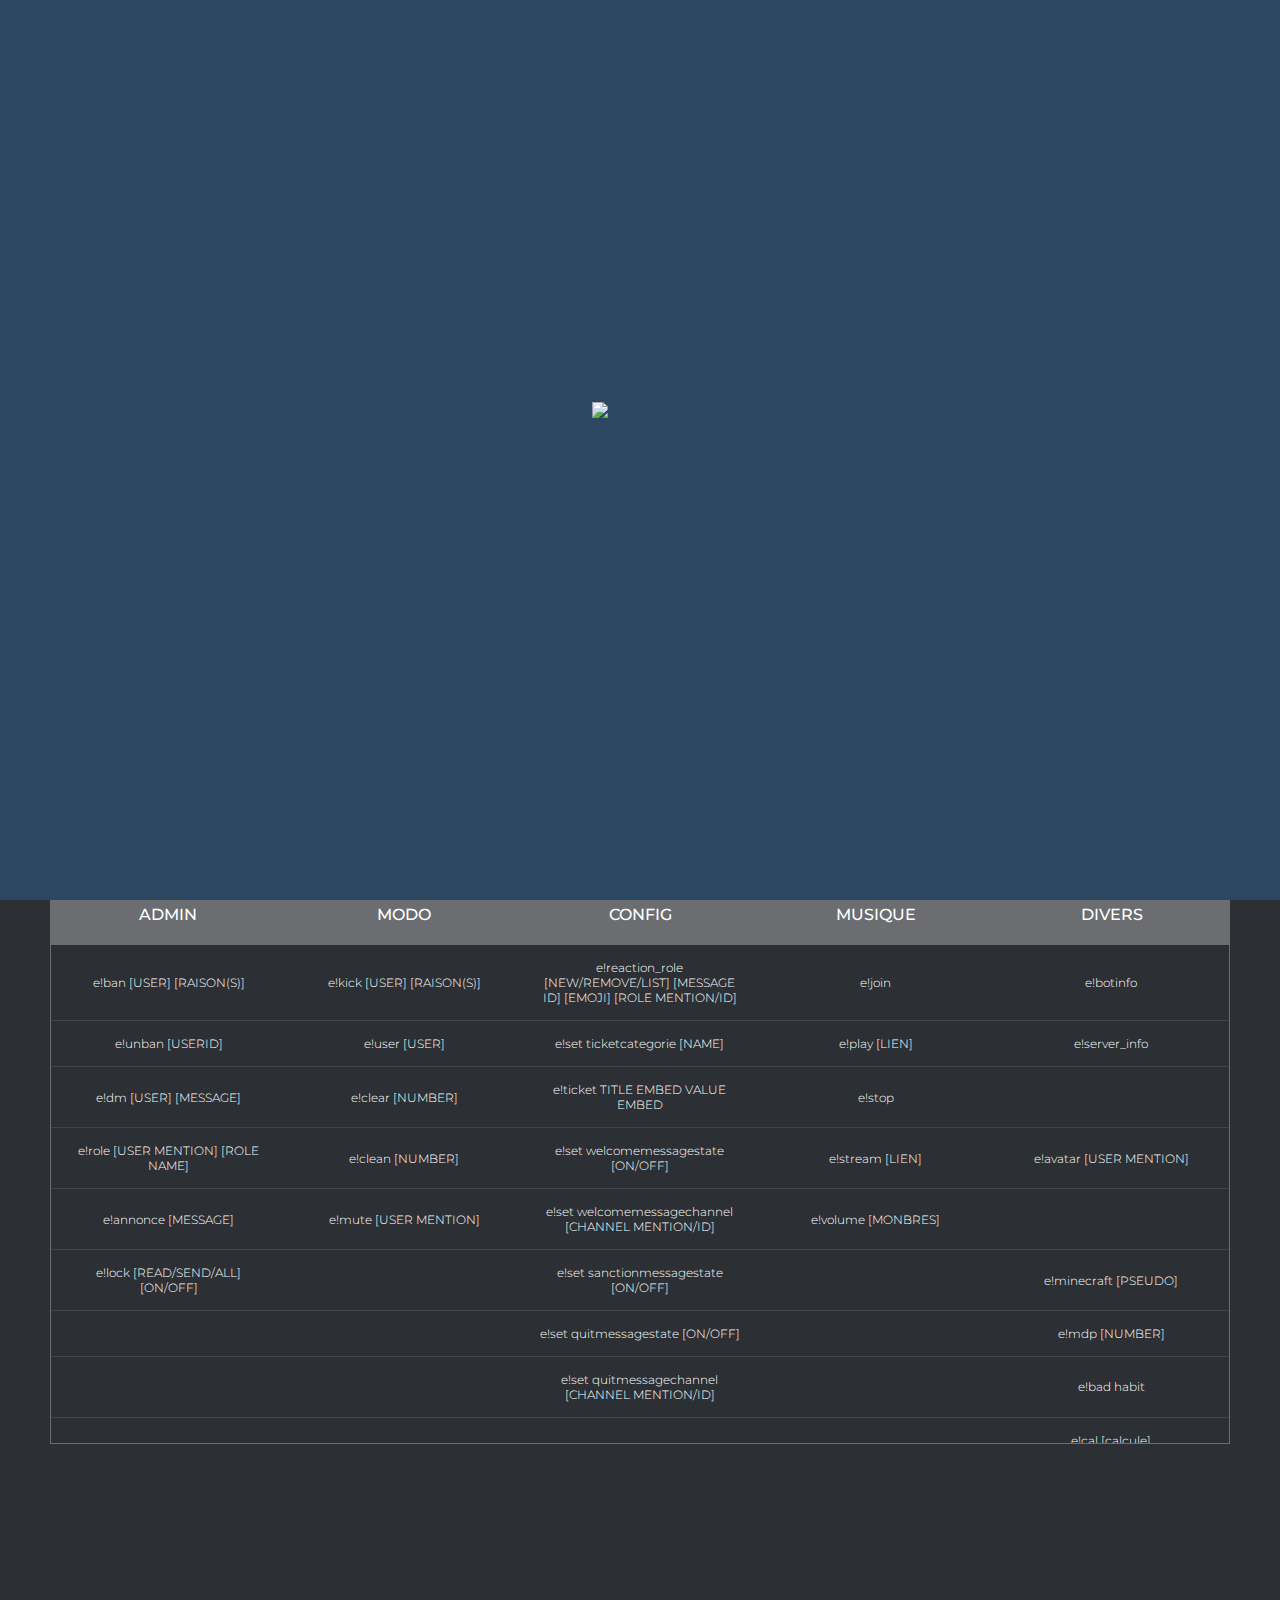
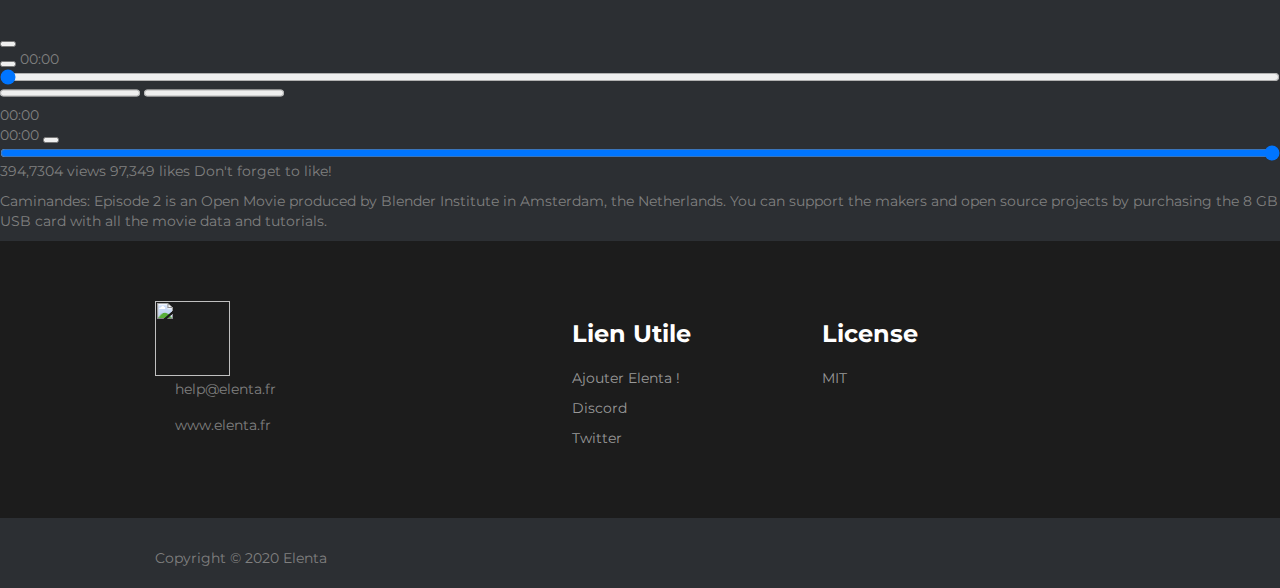
==== commit 72864d81: "Update index.html" ====
--- a/index.html
+++ b/index.html
@@ -9,6 +9,7 @@
 	<link rel="stylesheet" href="css/style.css">
 	<link rel="stylesheet" href="css/load.css">
 	<link href="https://vjs.zencdn.net/7.8.2/video-js.css" rel="stylesheet" />
+	<link href="https://unpkg.com/@videojs/themes@1/dist/forest/index.css" rel="stylesheet">
 	<link href="https://fonts.googleapis.com/css?family=Montserrat:400,700" rel="stylesheet" type="text/css">
 	<script src="https://kit.fontawesome.com/4e53f9d3b8.js" crossorigin="anonymous"></script>
 	<script src="https://vjs.zencdn.net/ie8/1.1.2/videojs-ie8.min.js"></script>
@@ -208,21 +209,49 @@
     </table>
   </div>
 </section>
-	<video
-    id="my-video"
-    class="video-js"
-    controls
-    preload="auto"
-    width="640"
-    height="264"
-    data-setup="{}"
-  >
-    <source src="Tuto.mp4" type="video/mp4" />
-    <p class="vjs-no-js">
-      To view this video please enable JavaScript, and consider upgrading to a
-      web browser that supports HTML5 video
-    </p>
-  </video>
+	<div class="video-column">
+        <div class="video-player">
+          <button id="btnReplay" class="btn-replay"><span class="fontawesome-refresh"></span></button>
+
+          <video id="video" class="video" src="https://raw.githubusercontent.com/Accross-Bot/elenta.github.io/master/Tuto.mp4" type="video/mp4" poster="https://s3-us-west-2.amazonaws.com/s.cdpn.io/197359/caminandes-1.jpg" preload="none">
+                        </video>
+
+          <div class="video-controls">
+
+            <button id="btnState"><span class="fontawesome-play"></span></button>
+
+            <span id="timePlayed">00:00</span>
+
+            <!-- Seeker + progress bar -->
+            <div class="video-bars">
+              <input type="range" id="barSeeker" class="bar-seeker" value="0" min="0" max="100" step="0.1">
+              <progress value="0" max="100" step="0.1" id="barProgress" class="bar-progress"></progress>
+              <progress value="0" max="100" step="0.1" id="barBuffer" class="bar-buffer"></progress>
+            </div>
+
+            <div id="timeBubble" class="time-bubble">00:00</div>
+
+            <span id="timeDuration">00:00</span>
+
+            <button id="btnSound" class="btn-sound"><span class="fontawesome-volume-up"></span></button>
+            <input type="range" id="sliderVolume" class="slider-volume" value="10" min="0" max="10">
+
+          </div>
+
+        </div>
+
+        <div class="video-info">
+
+          <p class="video-popularity">
+            <span class="views">394,7304 views <span class="fontawesome-eye-open meta-icon"></span>
+            <span class="likes">97,349 likes <a href="#" id="likeThis" class="like-this"><span class="fontawesome-heart meta-icon like-heart"></span></a><span class="like-prompt">Don't forget to like!</span></span>
+          </p>
+
+          <div class="description">
+            <p>Caminandes: Episode 2 is an Open Movie produced by Blender Institute in Amsterdam, the Netherlands. You can support the makers and open source projects by purchasing the 8 GB USB card with all the movie data and tutorials.</p>
+          </div>
+        </div>
+      </div>
 	<footer>
 		<div class="container">
 			<div class="row">
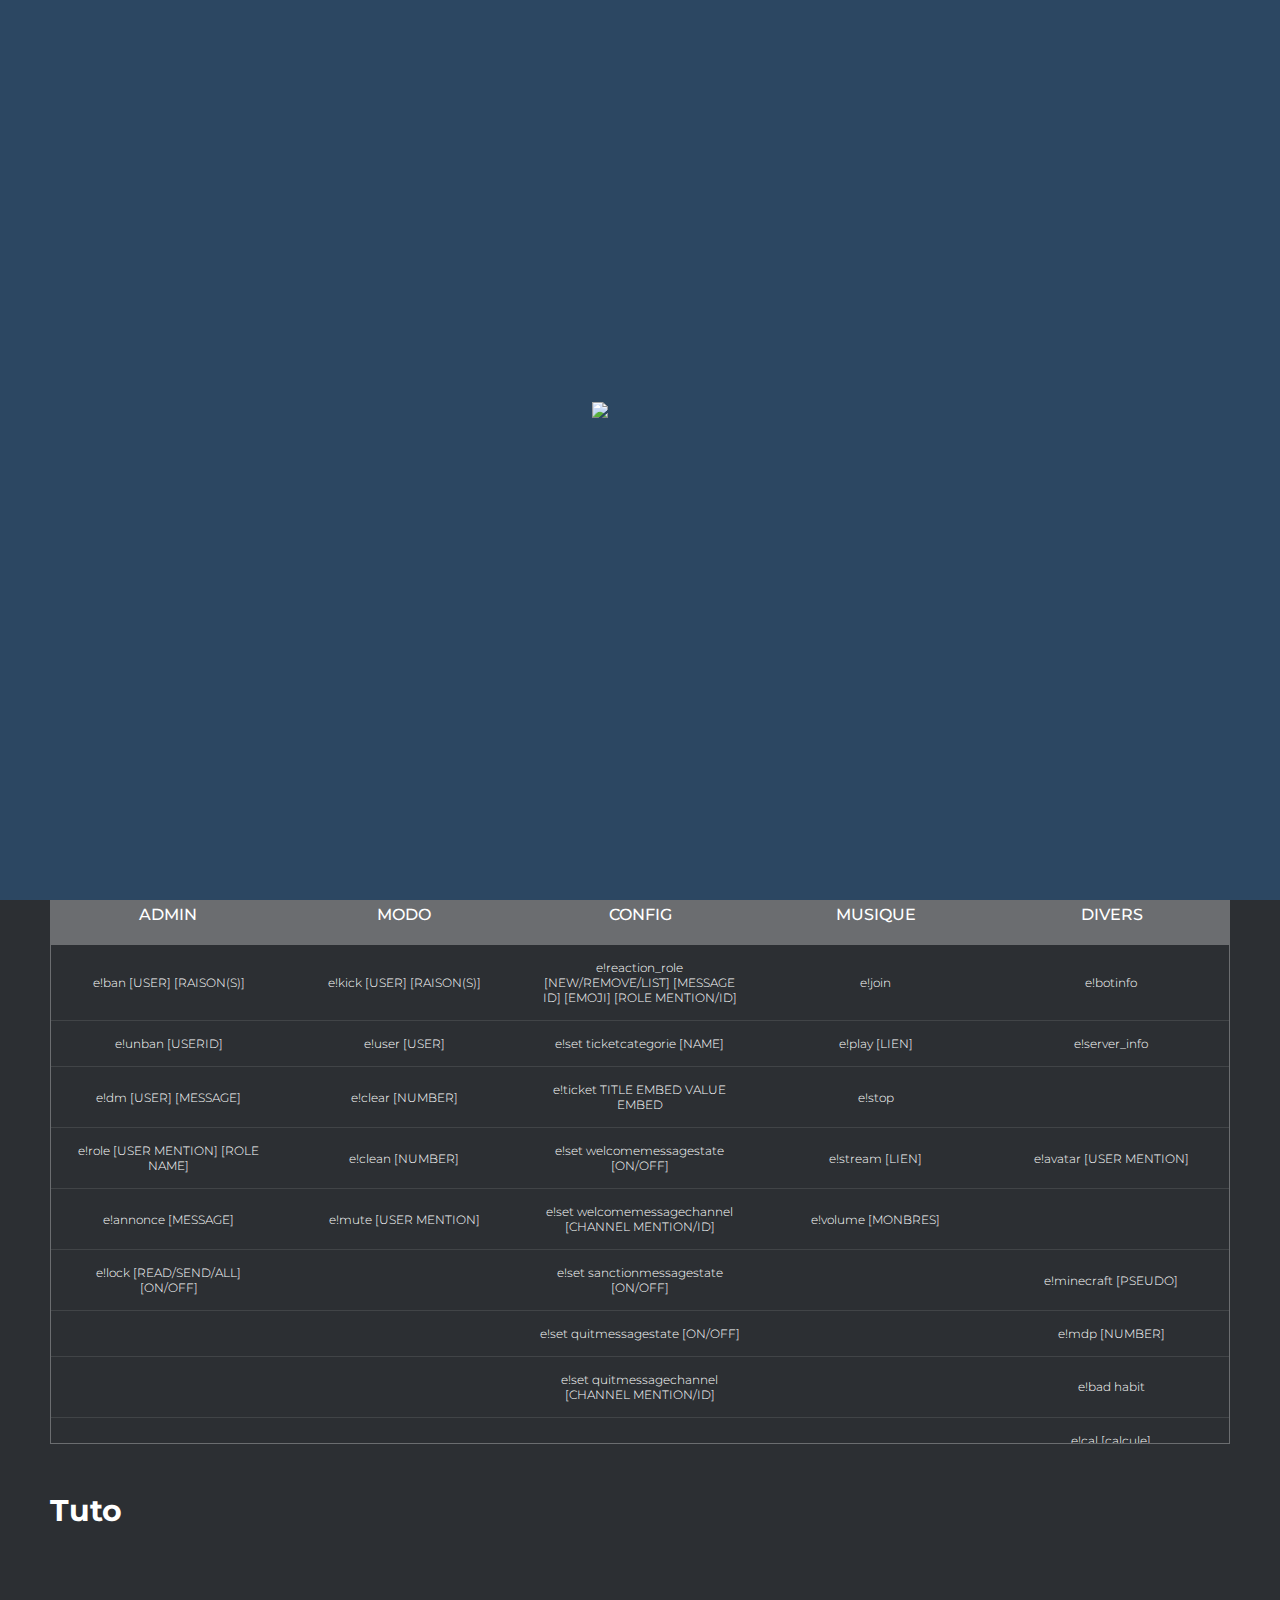
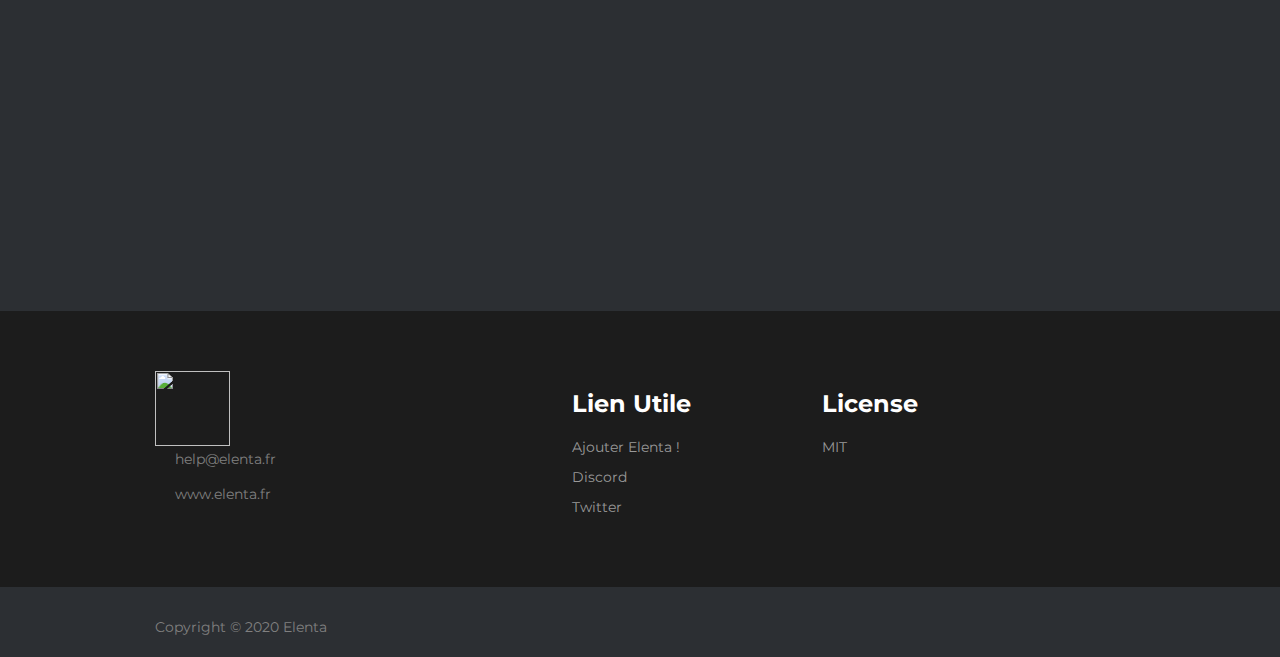
==== commit 600f1705: "Update index.html" ====
--- a/index.html
+++ b/index.html
@@ -12,7 +12,6 @@
 	<link href="https://unpkg.com/@videojs/themes@1/dist/forest/index.css" rel="stylesheet">
 	<link href="https://fonts.googleapis.com/css?family=Montserrat:400,700" rel="stylesheet" type="text/css">
 	<script src="https://kit.fontawesome.com/4e53f9d3b8.js" crossorigin="anonymous"></script>
-	<script src="https://vjs.zencdn.net/ie8/1.1.2/videojs-ie8.min.js"></script>
 </head>
 
 <body>
@@ -209,49 +208,18 @@
     </table>
   </div>
 </section>
-	<div class="video-column">
-        <div class="video-player">
-          <button id="btnReplay" class="btn-replay"><span class="fontawesome-refresh"></span></button>
-
-          <video id="video" class="video" src="https://raw.githubusercontent.com/Accross-Bot/elenta.github.io/master/Tuto.mp4" type="video/mp4" poster="https://s3-us-west-2.amazonaws.com/s.cdpn.io/197359/caminandes-1.jpg" preload="none">
-                        </video>
-
-          <div class="video-controls">
-
-            <button id="btnState"><span class="fontawesome-play"></span></button>
-
-            <span id="timePlayed">00:00</span>
-
-            <!-- Seeker + progress bar -->
-            <div class="video-bars">
-              <input type="range" id="barSeeker" class="bar-seeker" value="0" min="0" max="100" step="0.1">
-              <progress value="0" max="100" step="0.1" id="barProgress" class="bar-progress"></progress>
-              <progress value="0" max="100" step="0.1" id="barBuffer" class="bar-buffer"></progress>
-            </div>
-
-            <div id="timeBubble" class="time-bubble">00:00</div>
-
-            <span id="timeDuration">00:00</span>
-
-            <button id="btnSound" class="btn-sound"><span class="fontawesome-volume-up"></span></button>
-            <input type="range" id="sliderVolume" class="slider-volume" value="10" min="0" max="10">
-
-          </div>
-
-        </div>
-
-        <div class="video-info">
-
-          <p class="video-popularity">
-            <span class="views">394,7304 views <span class="fontawesome-eye-open meta-icon"></span>
-            <span class="likes">97,349 likes <a href="#" id="likeThis" class="like-this"><span class="fontawesome-heart meta-icon like-heart"></span></a><span class="like-prompt">Don't forget to like!</span></span>
-          </p>
-
-          <div class="description">
-            <p>Caminandes: Episode 2 is an Open Movie produced by Blender Institute in Amsterdam, the Netherlands. You can support the makers and open source projects by purchasing the 8 GB USB card with all the movie data and tutorials.</p>
-          </div>
-        </div>
-      </div>
+<section id="video-section" class="video-section">
+                                <h2 class="section-title">Tuto</h2>
+                                <div class="section-block">
+                                    <div class="row">
+                                        <div class="col-md-6 col-12">
+                                            <div class="embed-responsive embed-responsive-16by9">
+                                                <iframe class="embed-responsive-item" src="https://www.youtube.com/embed/ilYBnOx3Buo" frameborder="0" allowfullscreen></iframe>
+                                            </div>
+                                        </div>
+                                    </div>
+                                </div>
+                            </section>
 	<footer>
 		<div class="container">
 			<div class="row">
@@ -285,7 +253,6 @@
   </div>
   <script src="https://ajax.googleapis.com/ajax/libs/jquery/1.11.1/jquery.min.js"></script>
   <script src="js/main.js"></script>
-  <script src="https://vjs.zencdn.net/7.8.2/video.js"></script>
 </body>
 
 </html>
--- a/css/style.css
+++ b/css/style.css
@@ -94,8 +94,8 @@
 footer .form-control:focus,
 footer .form-control:hover {
 	color: #fff;
-  	background: #806040;
-  	border-color: transparent;
+  background: #806040;
+  border-color: transparent;
 }
 footer .input-group-addon {
   background: #fff;
@@ -144,21 +144,21 @@
   margin-bottom: 15px;
 }
 table{
-  width:100%;
+  width: 100%;
   table-layout: fixed;
 }
 .tbl-header{
   background-color: rgba(255,255,255,0.3);
  }
 .tbl-content{
-  height:500px;
-  overflow-x:auto;
+  height: 500px;
+  overflow-x: auto;
   margin-top: 0px;
   border: 1px solid rgba(255,255,255,0.3);
 }
 .tbl-content2{
-  height:225px;
-  overflow-x:auto;
+  height: 465px;
+  overflow-x: auto;
   margin-top: 0px;
   border: 1px solid rgba(255,255,255,0.3);
 }
@@ -173,7 +173,7 @@
 td{
   padding: 15px;
   text-align: center;
-  vertical-align:middle;
+  vertical-align: middle;
   font-weight: 300;
   font-size: 12px;
   color: #fff;
@@ -194,112 +194,6 @@
     -webkit-box-shadow: inset 0 0 6px rgba(0,0,0,0.3); 
 }
 
-#progress {
-  width: 75%;
-  margin: auto;
-  overflow-x:auto;
-  margin-top: 0px;
+.flowplayer {
+	max-width: 1000px
 }
-
-#bar {
-  width: 1%;
-  height: 30px;
-  background-color: #4CAF50;
-}
-
-@mixin animation($duration){
-  animation: spin $duration infinite linear;
-}
-$width: 100;
-$height: 100;
-$margin-top:  -($width / 2)  + px;
-$margin-left: -($width / 2)  + px;
-.loader-wrapper {
-  position: fixed;
-  top: 0;
-  left: 0;
-  width: 100%;
-  height: 100%;
-  z-index: 1000;
-.loader {
-  display: block;
-  position: relative;
-  left: 50%;
-  top: 50%;
-  width: 100px;
-  height: 100px;
-  margin-top: $margin-top;
-  margin-left: $margin-left;
-  border: 3px solid transparent;
-  border-top-color: #3498db;
-  border-radius: 50%;
-  z-index: 1001;
-  @include animation(1.5s);
-  &:before, &:after {
-    content: '';
-    position: absolute;
-    border-radius: 50%;
-  }
-  &:before {
-    top: 5px;
-    left: 5px;
-    right: 5px;
-    bottom: 5px;
-    border: 3px solid transparent;
-    border-top-color: #e74c3c;
-    @include animation(2s);
-  }
-  &:after {
-    top: 15px;
-    left: 15px;
-    right: 15px;
-    bottom: 15px;
-    border: 3px solid transparent;
-    border-top-color: #f9c922;
-    @include animation(1s);
-  }
-}
-}
-@keyframes spin {
-  0% {
-    transform: rotate(0);
-  }
-  100% {
-    transform: rotate(360deg);
-  }
-}
-
-.loader-section{
-  position: fixed;
-  top: 0;
-  width: 51%;
-  height: 100%;
-  background: #222;
-  z-index: 1000;
-  &.section-left {
-    left: 0;
-  }
-  &.section-right{
-    right: 0;
-  }
-}
-
-.loaded {
-  .section-left {
-     transition: all 0.7s 0.3s cubic-bezier(0.645, 0.045, 0.355, 1.000);
-    transform: translateX(-100%);
-  }
-  .section-right {
-     transition: all 0.7s 0.3s cubic-bezier(0.645, 0.045, 0.355, 1.000);
-    transform: translateX(100%);
-  }
-  .loader {
-    transition: all 0.3s ease-out;
-    opacity: 0;
-  }
-  .loader-wrapper {
-    visibility: hidden;
-    transform: translateY(-100%);
-    transition: all 0.3s 1s ease-out;
-   }
-}